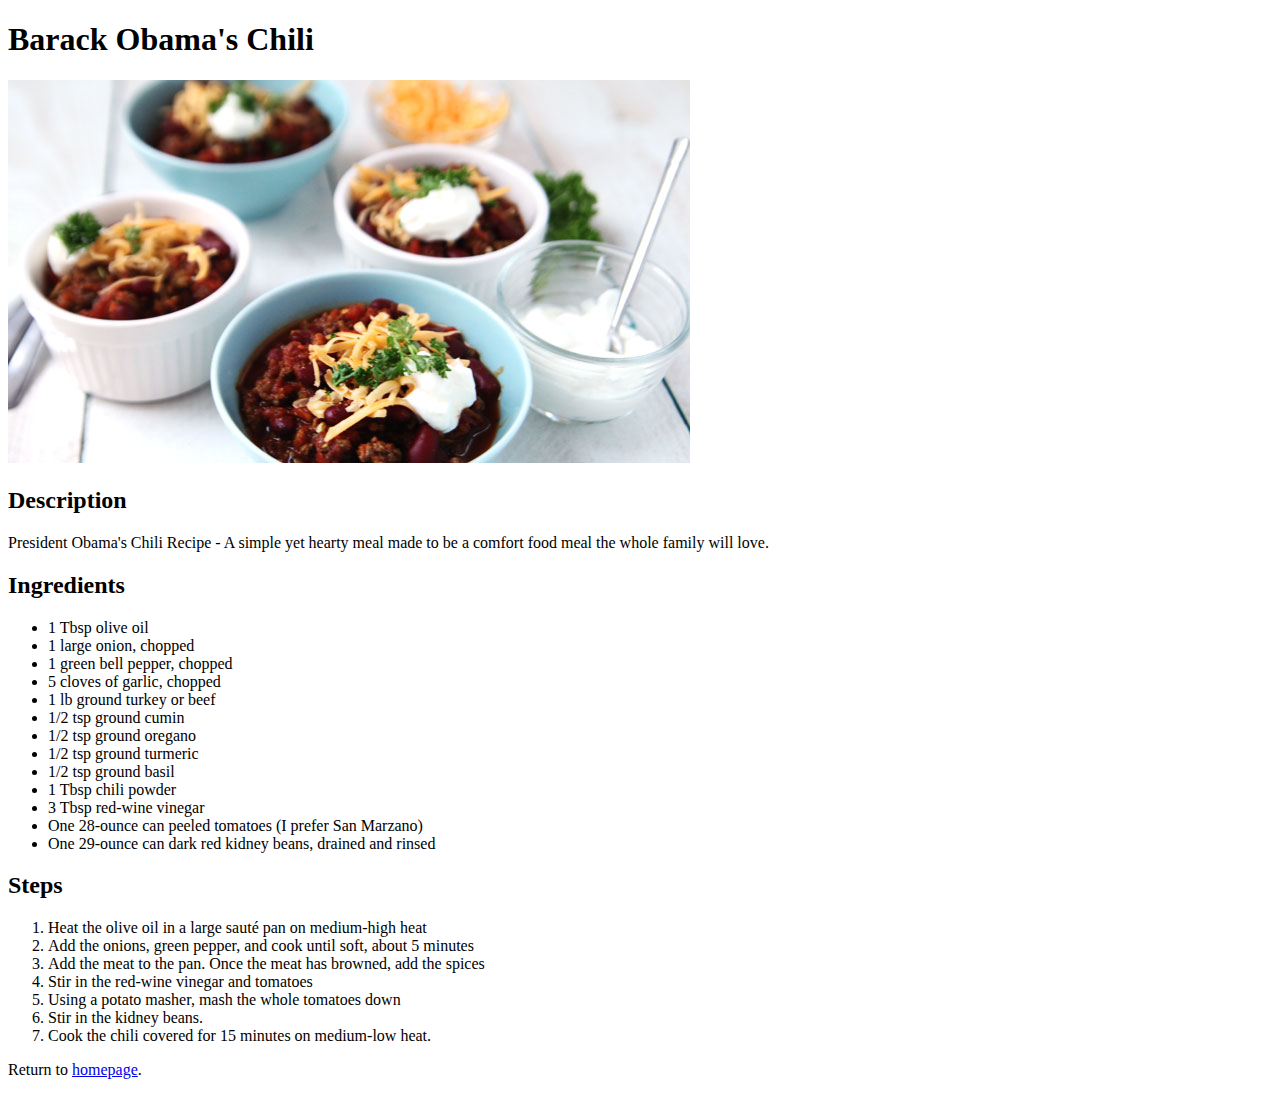
==== pages/barack_obamas_chili.html @ e71c6e95 "Moved recipe pages into seperate directory." ====
<!DOCTYPE html>
<html lang="en">
<head>
    <meta charset="UTF-8">
    <meta http-equiv="X-UA-Compatible" content="IE=edge">
    <meta name="viewport" content="width=device-width, initial-scale=1.0">
    <title>Barack Obama's Chili</title>
</head>
<body>
    <h1>Barack Obama's Chili</h1>
    <img src="../images/barack_obamas_chili.jpg" alt="A photo of chili.">
    <h2>Description</h2>
    <p>President Obama's Chili Recipe - A simple yet hearty meal made to be a comfort food meal the whole family will love.</p>
    <h2>Ingredients</h2>
    <ul>
        <li>1 Tbsp olive oil</li>
        <li>1 large onion, chopped</li>
        <li>1 green bell pepper, chopped</li>
        <li>5 cloves of garlic, chopped</li>
        <li>1 lb ground turkey or beef</li>
        <li>1/2 tsp ground cumin</li>
        <li>1/2 tsp ground oregano</li>
        <li>1/2 tsp ground turmeric</li>
        <li>1/2 tsp ground basil</li>
        <li>1 Tbsp chili powder</li>
        <li>3 Tbsp red-wine vinegar</li>
        <li>One 28-ounce can peeled tomatoes (I prefer San Marzano)</li>
        <li>One 29-ounce can dark red kidney beans, drained and rinsed</li>
    </ul>
    <h2>Steps</h2>
    <ol>
        <li>Heat the olive oil in a large sauté pan on medium-high heat</li>
        <li>Add the onions, green pepper, and cook until soft, about 5 minutes</li>
        <li>Add the meat to the pan.  Once the meat has browned, add the spices</li>
        <li>Stir in the red-wine vinegar and tomatoes</li>
        <li>Using a potato masher, mash the whole tomatoes down</li>
        <li>Stir in the kidney beans.</li>
        <li>Cook the chili covered for 15 minutes on medium-low heat.</li>
    </ol>
    <p>Return to <a href="index.html">homepage</a>.</p>
</body>
</html>
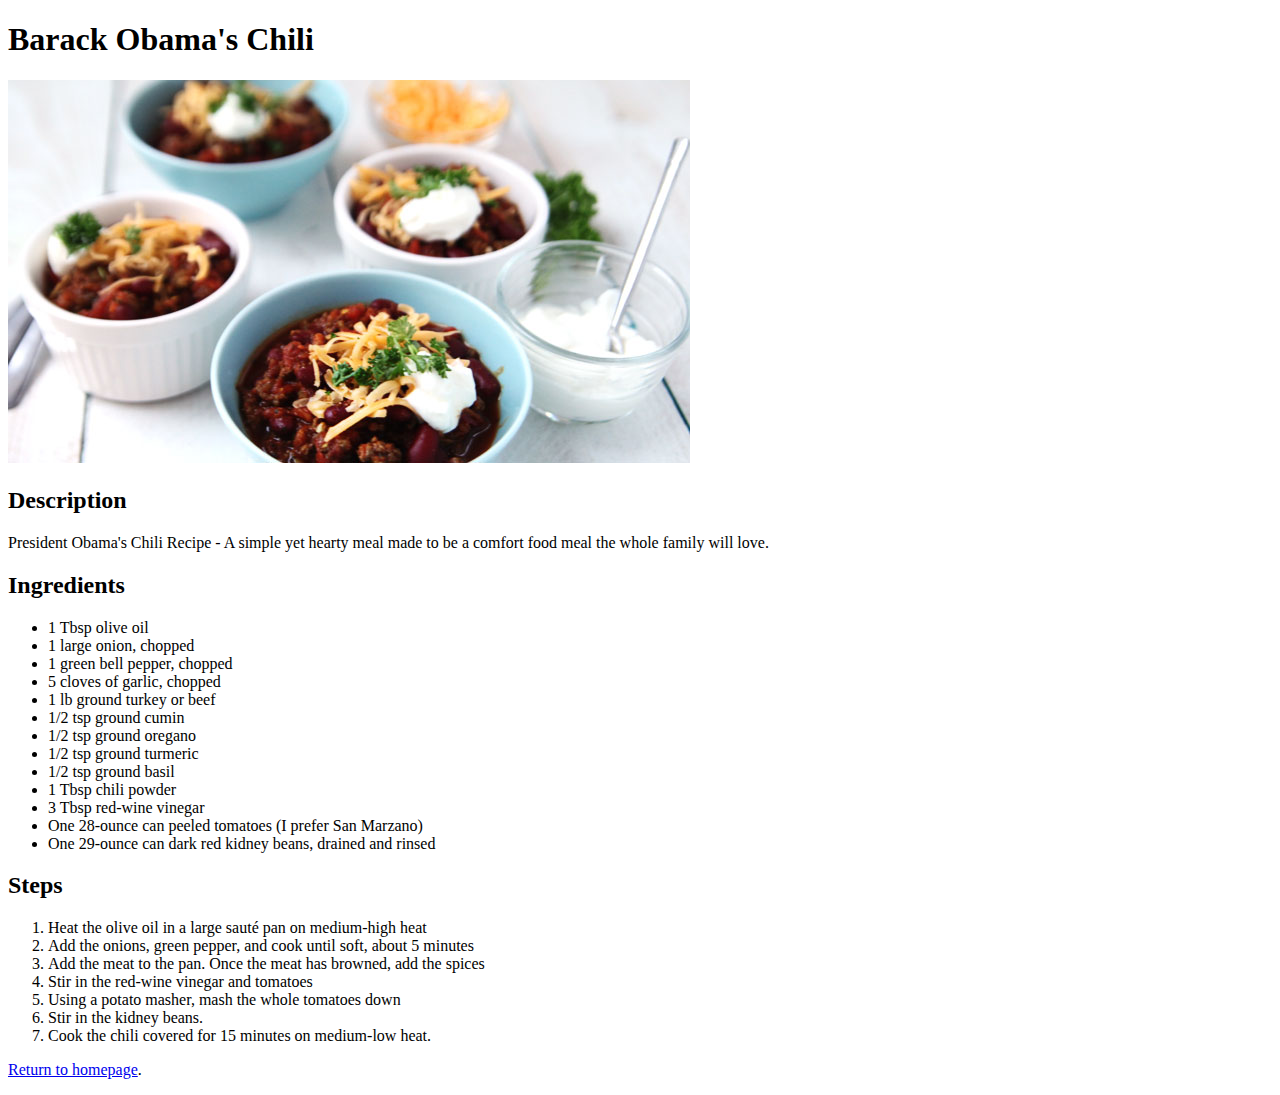
==== commit 7fc1ef95: "Fixed broken link" ====
--- a/pages/barack_obamas_chili.html
+++ b/pages/barack_obamas_chili.html
@@ -37,6 +37,6 @@
         <li>Stir in the kidney beans.</li>
         <li>Cook the chili covered for 15 minutes on medium-low heat.</li>
     </ol>
-    <p>Return to <a href="index.html">homepage</a>.</p>
+    <p><a href="../index.html">Return to homepage</a>.</p>
 </body>
-</html>+</html>
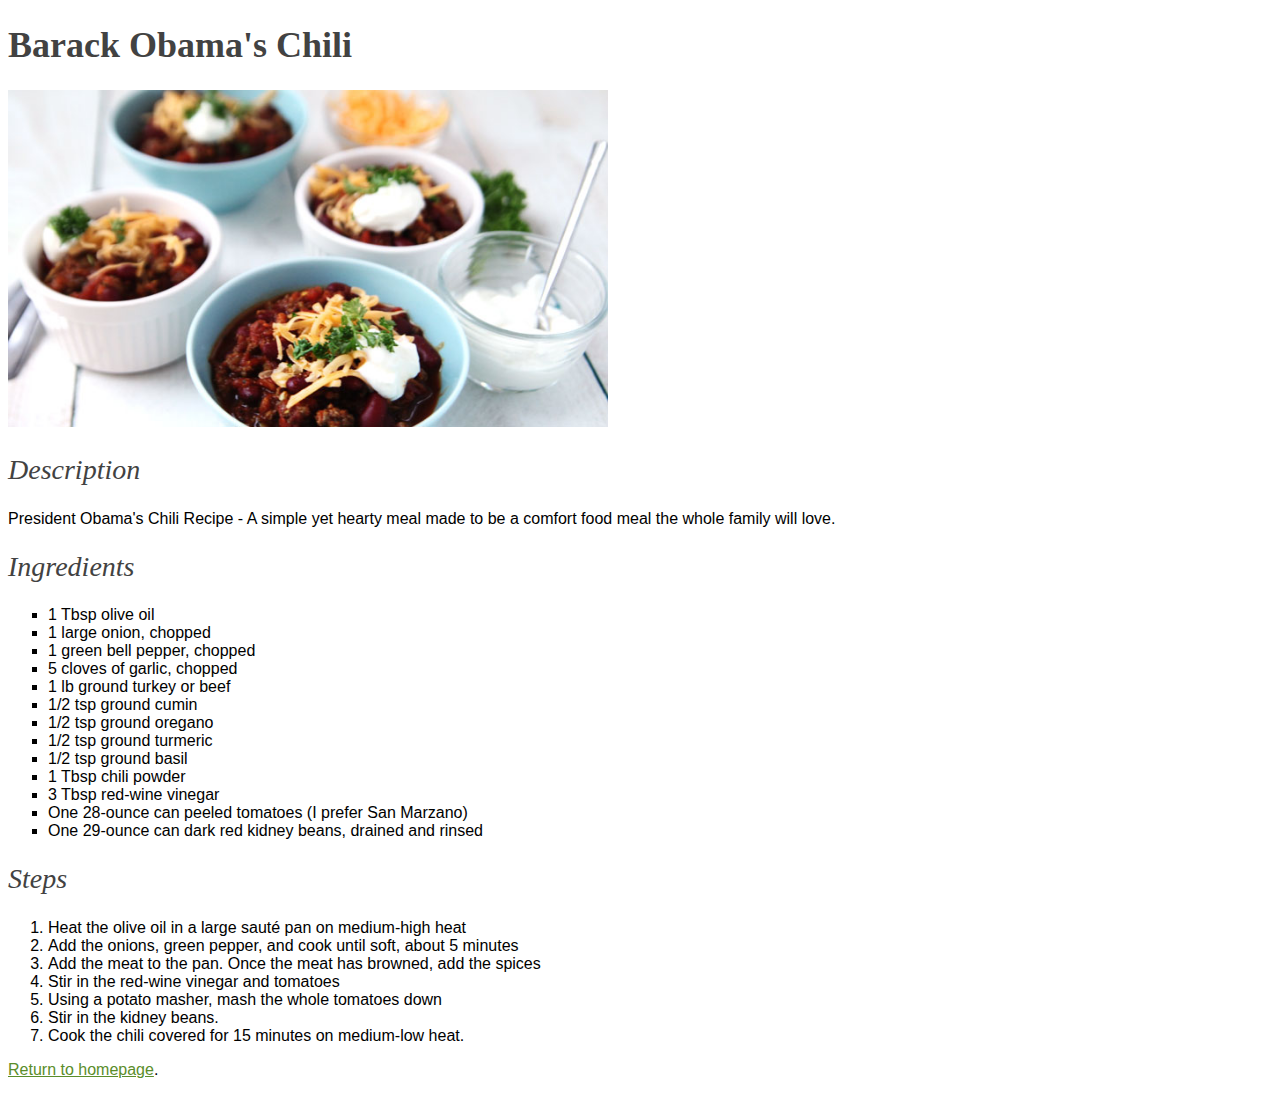
==== commit e23280cc: "Added basic CSS styling" ====
--- a/pages/barack_obamas_chili.html
+++ b/pages/barack_obamas_chili.html
@@ -5,10 +5,11 @@
     <meta http-equiv="X-UA-Compatible" content="IE=edge">
     <meta name="viewport" content="width=device-width, initial-scale=1.0">
     <title>Barack Obama's Chili</title>
+    <link rel="stylesheet" href="../styles.css">
 </head>
 <body>
     <h1>Barack Obama's Chili</h1>
-    <img src="../images/barack_obamas_chili.jpg" alt="A photo of chili.">
+    <img class="preview" src="../images/barack_obamas_chili.jpg" alt="A photo of chili.">
     <h2>Description</h2>
     <p>President Obama's Chili Recipe - A simple yet hearty meal made to be a comfort food meal the whole family will love.</p>
     <h2>Ingredients</h2>
--- a/styles.css
+++ b/styles.css
@@ -0,0 +1,31 @@
+* {
+    font-family:'Gill Sans', 'Gill Sans MT', Calibri, 'Trebuchet MS', sans-serif;
+    font-size: 16px;
+}
+
+a {
+    color: #5a8d2a;
+}
+
+ul{
+    list-style-type: square;
+}
+
+h1 {
+    font-family: Georgia, 'Times New Roman', Times, serif;
+    font-size: 36px;
+    color: #424242;
+}
+
+h2 {
+    font-family: Georgia, 'Times New Roman', Times, serif;
+    font-size: 28px;
+    font-style: italic;
+    font-weight: normal;
+    color: #424242;
+}
+
+.preview {
+    width: 600px;
+    height: auto;
+}